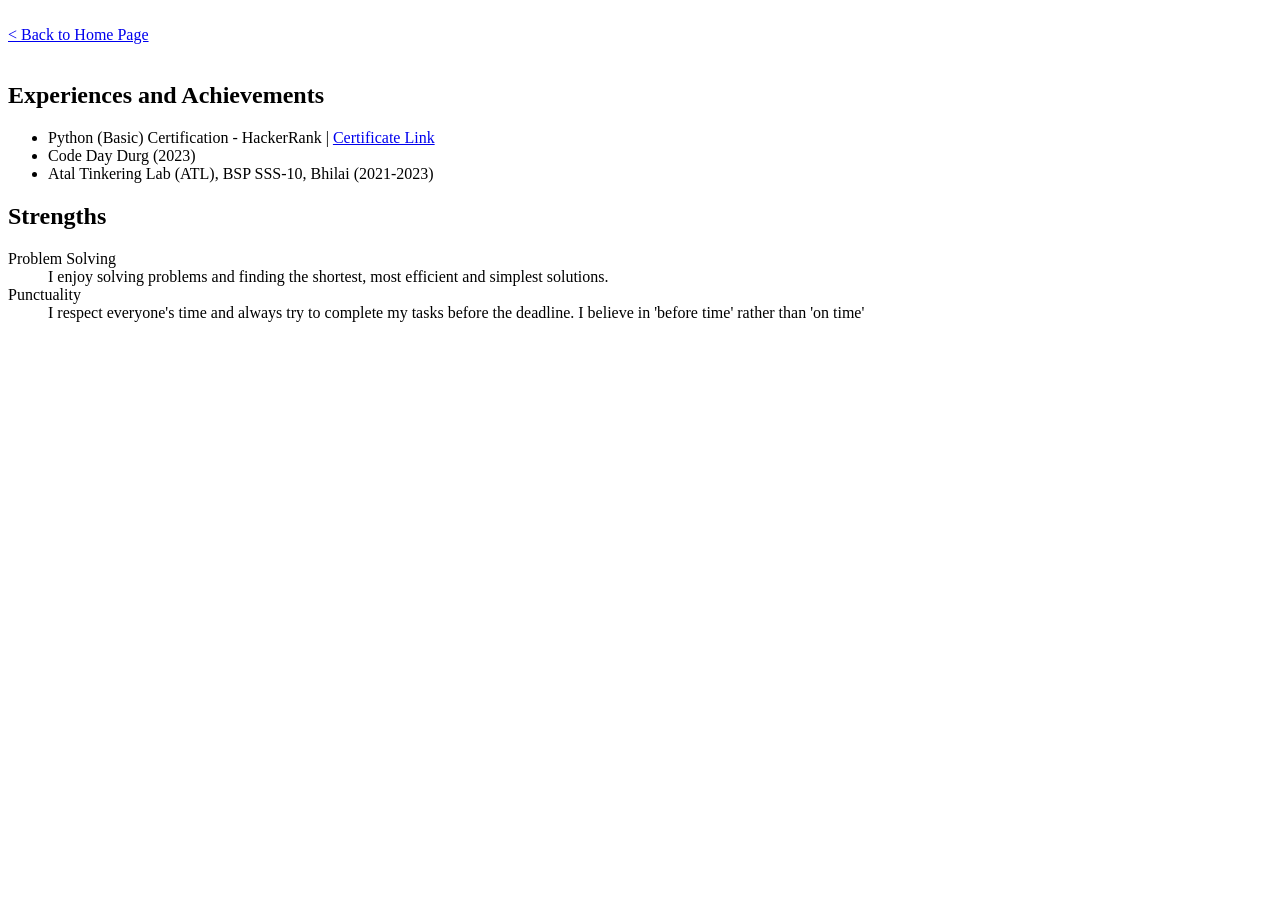
==== Day 1/about.html @ f524d3d8 "Add files via upload" ====
<!DOCTYPE html>
<html lang="en">
<head>
    <meta charset="UTF-8">
    <meta name="viewport" content="width=device-width, initial-scale=1.0">
    <title>Portfolio</title>
</head>
<body>
    <br>
    <nav>
        <a href="/index.html">&lt; Back to Home Page</a>
    </nav>
    <br>
    <section>
        <h2>Experiences and Achievements</h2>
        <ul>
            <li>Python (Basic) Certification - HackerRank | <a href="https://www.hackerrank.com/certificates/a93cf5040750">Certificate Link</a></li>
            <li>Code Day Durg (2023)</li>
            <li>Atal Tinkering Lab (ATL), BSP SSS-10, Bhilai (2021-2023)</li>
        </ul>
    </section>
    <section>
        <h2>Strengths</h2>
        <dl>
            <dt>Problem Solving</dt>
            <dd>I enjoy solving problems and finding the shortest, most efficient and simplest solutions.</dd>
            <dt>Punctuality</dt>
            <dd>I respect everyone's time and always try to complete my tasks before the deadline. I believe in 'before time' rather than 'on time'</dd>
        </dl>
    </section>
</body>
</html>
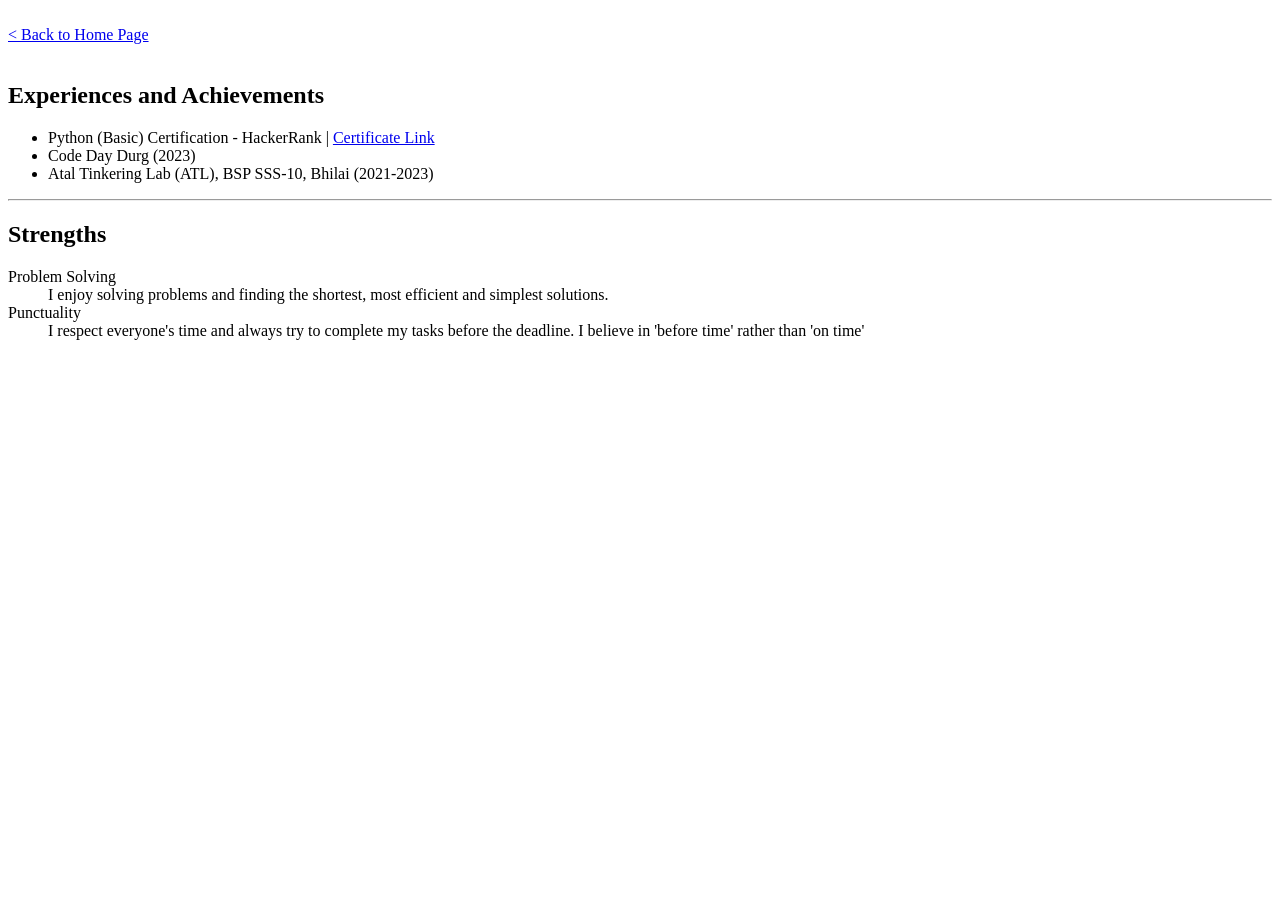
==== commit 7edc9e9d: "Update about.html" ====
--- a/Day 1/about.html
+++ b/Day 1/about.html
@@ -19,6 +19,7 @@
             <li>Atal Tinkering Lab (ATL), BSP SSS-10, Bhilai (2021-2023)</li>
         </ul>
     </section>
+    <hr>
     <section>
         <h2>Strengths</h2>
         <dl>
@@ -29,4 +30,5 @@
         </dl>
     </section>
 </body>
-</html>+
+</html>
